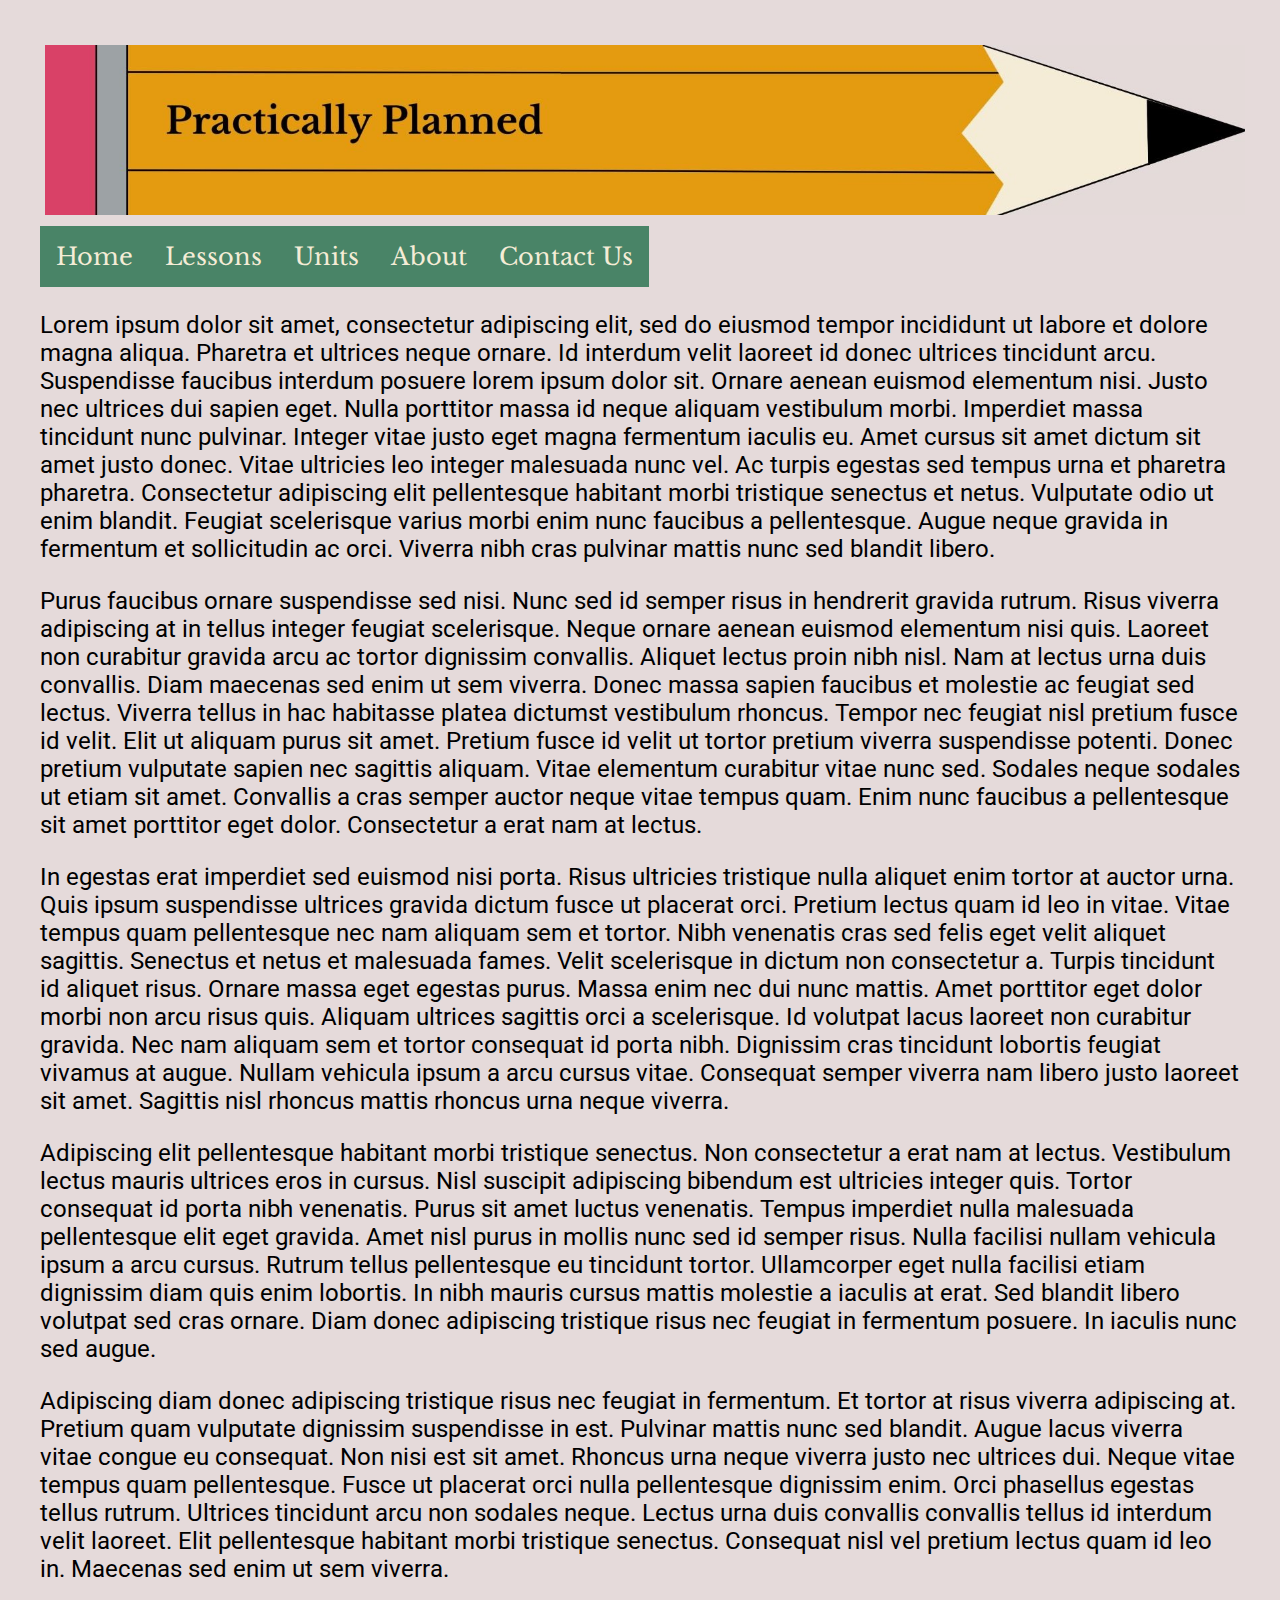
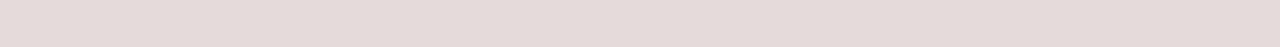
==== about.html @ 5d7e55ae "added page links and tried sticky navbar" ====
<!DOCTYPE html>
<html lang="en">
<head>
    <meta charset="UTF-8">
    <meta http-equiv="X-UA-Compatible" content="IE=edge">
    <meta name="viewport" content="width=device-width, initial-scale=1.0">
    <link rel="preconnect" href="https://fonts.googleapis.com">
    <link rel="preconnect" href="https://fonts.gstatic.com" crossorigin>
    <link href="https://fonts.googleapis.com/css2?family=Libre+Baskerville:ital,wght@0,400;0,700;1,400&family=PT+Sans+Narrow:wght@700&family=Roboto:wght@100&display=swap" rel="stylesheet">
    <link rel="stylesheet" href="styles.css">
    <title>About Practially Planned</title>
</head>
<body>
    <div class="mainBanner" id="mainBanner">
        <div class="banner" id="banner"><img src="Images/Pencil.jpg" alt="Practically Planned"></div>
     </div>
     <div><nav>
         <ul>
         <li><a href="index.html">Home</a></li>
         <li><a href="lessons.html">Lessons</a></li>
         <li><a href="units.html">Units</a></li>
         <li><a href="about.html">About</a></li>
         <li><a href="contact.html">Contact Us</a></li>
         </ul>
     </nav></div>
     <p>
        Lorem ipsum dolor sit amet, consectetur adipiscing elit, sed do eiusmod tempor incididunt ut labore et dolore magna aliqua. Pharetra et ultrices neque ornare. Id interdum velit laoreet id donec ultrices tincidunt arcu. Suspendisse faucibus interdum posuere lorem ipsum dolor sit. Ornare aenean euismod elementum nisi. Justo nec ultrices dui sapien eget. Nulla porttitor massa id neque aliquam vestibulum morbi. Imperdiet massa tincidunt nunc pulvinar. Integer vitae justo eget magna fermentum iaculis eu. Amet cursus sit amet dictum sit amet justo donec. Vitae ultricies leo integer malesuada nunc vel. Ac turpis egestas sed tempus urna et pharetra pharetra. Consectetur adipiscing elit pellentesque habitant morbi tristique senectus et netus. Vulputate odio ut enim blandit. Feugiat scelerisque varius morbi enim nunc faucibus a pellentesque. Augue neque gravida in fermentum et sollicitudin ac orci. Viverra nibh cras pulvinar mattis nunc sed blandit libero.
    </p>
    <p>
        Purus faucibus ornare suspendisse sed nisi. Nunc sed id semper risus in hendrerit gravida rutrum. Risus viverra adipiscing at in tellus integer feugiat scelerisque. Neque ornare aenean euismod elementum nisi quis. Laoreet non curabitur gravida arcu ac tortor dignissim convallis. Aliquet lectus proin nibh nisl. Nam at lectus urna duis convallis. Diam maecenas sed enim ut sem viverra. Donec massa sapien faucibus et molestie ac feugiat sed lectus. Viverra tellus in hac habitasse platea dictumst vestibulum rhoncus. Tempor nec feugiat nisl pretium fusce id velit. Elit ut aliquam purus sit amet. Pretium fusce id velit ut tortor pretium viverra suspendisse potenti. Donec pretium vulputate sapien nec sagittis aliquam. Vitae elementum curabitur vitae nunc sed. Sodales neque sodales ut etiam sit amet. Convallis a cras semper auctor neque vitae tempus quam. Enim nunc faucibus a pellentesque sit amet porttitor eget dolor. Consectetur a erat nam at lectus.
    </p>
    <p>
        In egestas erat imperdiet sed euismod nisi porta. Risus ultricies tristique nulla aliquet enim tortor at auctor urna. Quis ipsum suspendisse ultrices gravida dictum fusce ut placerat orci. Pretium lectus quam id leo in vitae. Vitae tempus quam pellentesque nec nam aliquam sem et tortor. Nibh venenatis cras sed felis eget velit aliquet sagittis. Senectus et netus et malesuada fames. Velit scelerisque in dictum non consectetur a. Turpis tincidunt id aliquet risus. Ornare massa eget egestas purus. Massa enim nec dui nunc mattis. Amet porttitor eget dolor morbi non arcu risus quis. Aliquam ultrices sagittis orci a scelerisque. Id volutpat lacus laoreet non curabitur gravida. Nec nam aliquam sem et tortor consequat id porta nibh. Dignissim cras tincidunt lobortis feugiat vivamus at augue. Nullam vehicula ipsum a arcu cursus vitae. Consequat semper viverra nam libero justo laoreet sit amet. Sagittis nisl rhoncus mattis rhoncus urna neque viverra.
    </p>
    <p>
        Adipiscing elit pellentesque habitant morbi tristique senectus. Non consectetur a erat nam at lectus. Vestibulum lectus mauris ultrices eros in cursus. Nisl suscipit adipiscing bibendum est ultricies integer quis. Tortor consequat id porta nibh venenatis. Purus sit amet luctus venenatis. Tempus imperdiet nulla malesuada pellentesque elit eget gravida. Amet nisl purus in mollis nunc sed id semper risus. Nulla facilisi nullam vehicula ipsum a arcu cursus. Rutrum tellus pellentesque eu tincidunt tortor. Ullamcorper eget nulla facilisi etiam dignissim diam quis enim lobortis. In nibh mauris cursus mattis molestie a iaculis at erat. Sed blandit libero volutpat sed cras ornare. Diam donec adipiscing tristique risus nec feugiat in fermentum posuere. In iaculis nunc sed augue.
    </p>
    <p>
        Adipiscing diam donec adipiscing tristique risus nec feugiat in fermentum. Et tortor at risus viverra adipiscing at. Pretium quam vulputate dignissim suspendisse in est. Pulvinar mattis nunc sed blandit. Augue lacus viverra vitae congue eu consequat. Non nisi est sit amet. Rhoncus urna neque viverra justo nec ultrices dui. Neque vitae tempus quam pellentesque. Fusce ut placerat orci nulla pellentesque dignissim enim. Orci phasellus egestas tellus rutrum. Ultrices tincidunt arcu non sodales neque. Lectus urna duis convallis convallis tellus id interdum velit laoreet. Elit pellentesque habitant morbi tristique senectus. Consequat nisl vel pretium lectus quam id leo in. Maecenas sed enim ut sem viverra.
    </p>
</div>

<script src="index.js"></script>
</body>
</html>
---- styles.css ----
/*
I like this color palette:
background: #E5DADA
Accents - Prussian Blue, #002642; Claret, #840032; Gamboge, E49B0F; Viridian, #498467;

Other shades: another Gamboge, #F49F0A; Jonquil, efca08; Cerulean, 077187; Cerise, #DA4167; Cadet Gray, #9DA3A4; Parchment, #F4ECD6; these last three good for the pencil
*/

body {
    background-color: #E5DADA;
    /*font-family: 'Libre Baskerville', serif;*/
    /*font-family: 'PT Sans Narrow', sans-serif;*/
    font-family: 'Roboto', sans-serif;
    font-size: 24px;
    padding: 2rem;
}

.mainBanner {
    display: block;
    width: 100%;
    position: relative;
    padding: 5px; 
    overflow: hidden;
}

.banner {
    max-height: 250px;
}

.banner img {
    max-width: 100%;
}

nav {
    font-family: 'Libre Baskerville', serif;
    text-align: center;
    overflow: hidden;
}

ul {
    background: #498467;
    list-style: none;
    margin: 0;
    padding-left: 0;
}

li {
    background: #498467;
    display: block;
    float: left;
    padding: 1rem;
    position: relative;
    text-decoration: none;
    transition-duration: 0.5s;
}

li a{
    color: #F4ECD6;
    text-decoration: none;
}

li:hover {
    background: #DA4167;
    cursor: pointer;
}

.sticky {
    position: fixed;
    top: 0;
    width: 100%;
}

.sticky + .bodyText{
    padding-top: 60px;
}

.bodyText{
    font-size: 20px;
    padding: 16px;
}
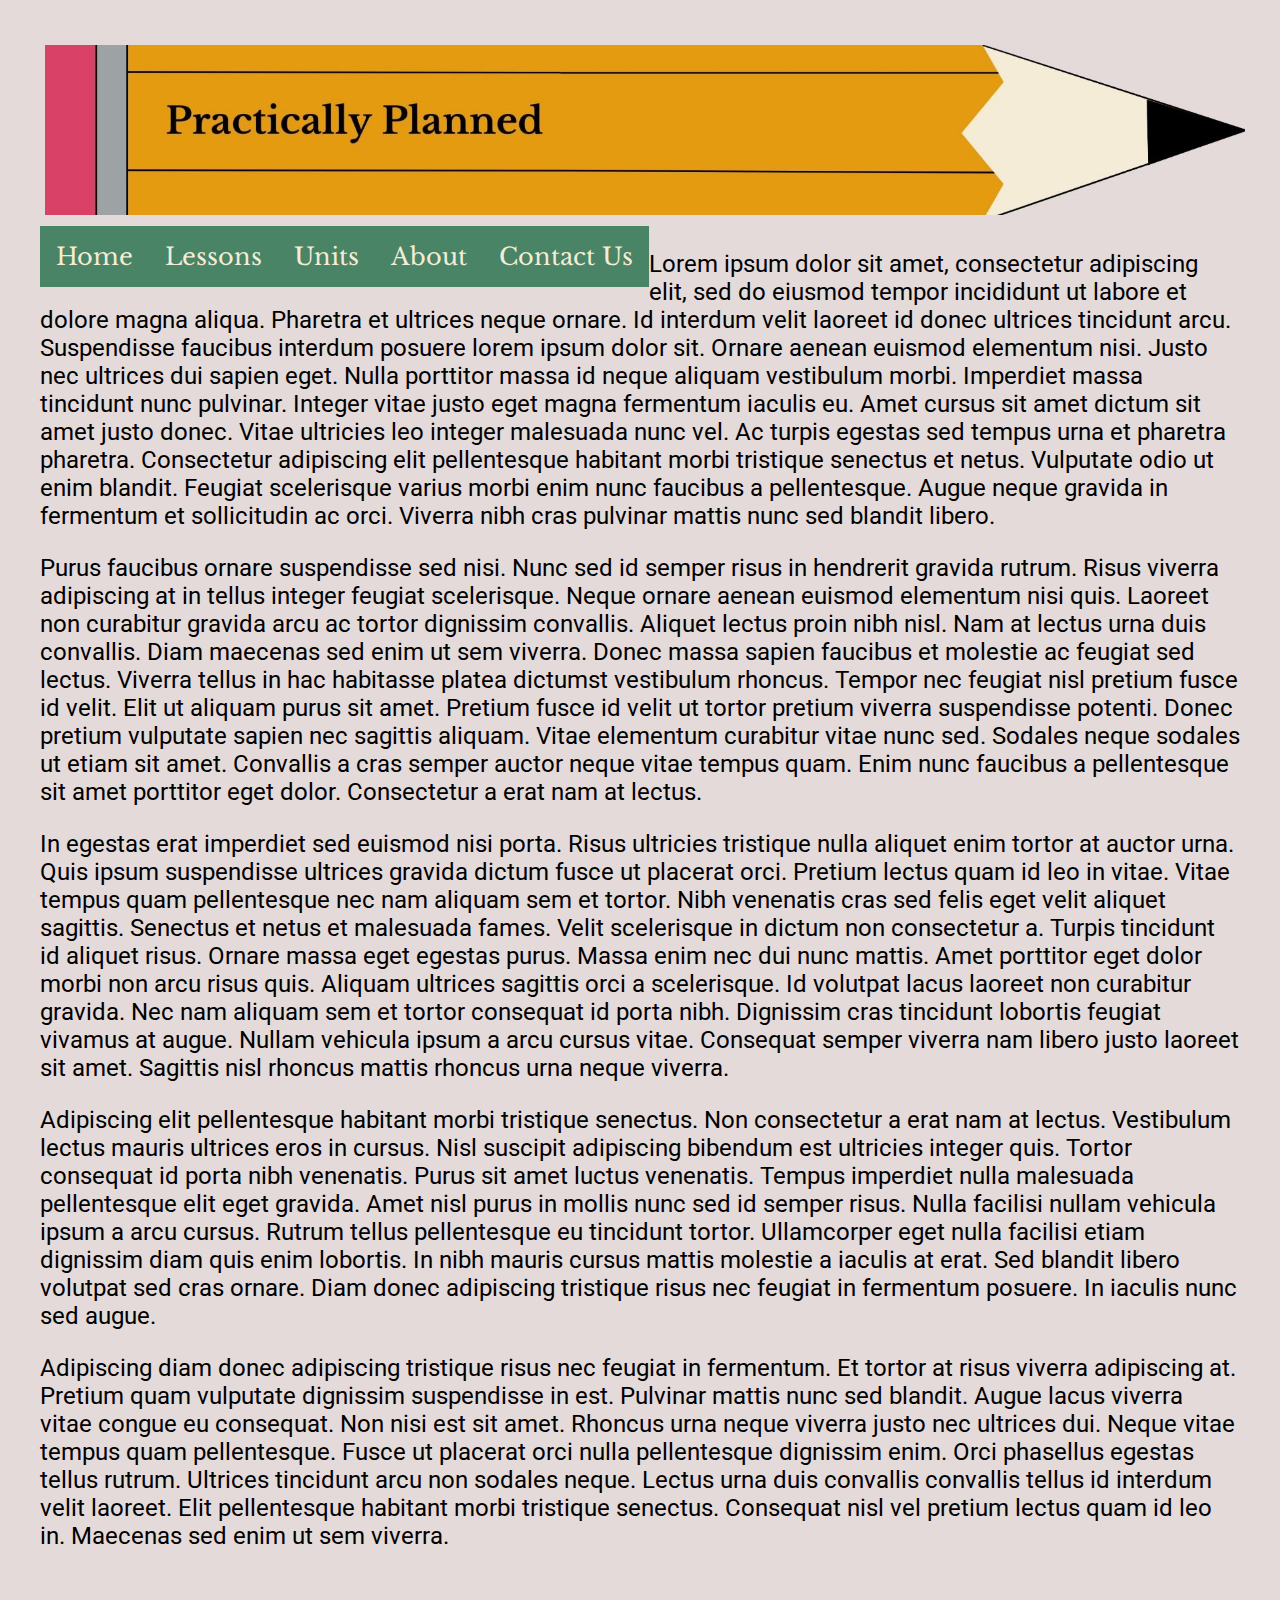
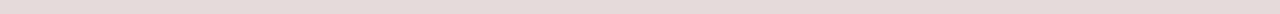
==== commit c6c236e8: "added Roboto regular font to non index pages" ====
--- a/about.html
+++ b/about.html
@@ -6,7 +6,7 @@
     <meta name="viewport" content="width=device-width, initial-scale=1.0">
     <link rel="preconnect" href="https://fonts.googleapis.com">
     <link rel="preconnect" href="https://fonts.gstatic.com" crossorigin>
-    <link href="https://fonts.googleapis.com/css2?family=Libre+Baskerville:ital,wght@0,400;0,700;1,400&family=PT+Sans+Narrow:wght@700&family=Roboto:wght@100&display=swap" rel="stylesheet">
+    <link href="https://fonts.googleapis.com/css2?family=Libre+Baskerville:ital,wght@0,400;0,700;1,400&family=PT+Sans+Narrow:wght@700&family=Roboto:wght@100;400&display=swap" rel="stylesheet">
     <link rel="stylesheet" href="styles.css">
     <title>About Practially Planned</title>
 </head>
--- a/styles.css
+++ b/styles.css
@@ -34,7 +34,6 @@
 nav {
     font-family: 'Libre Baskerville', serif;
     text-align: center;
-    overflow: hidden;
 }
 
 ul {
@@ -74,6 +73,10 @@
     padding-top: 60px;
 }
 
+#navbar {
+    overflow: hidden;
+}
+
 .bodyText{
     font-size: 20px;
     padding: 16px;
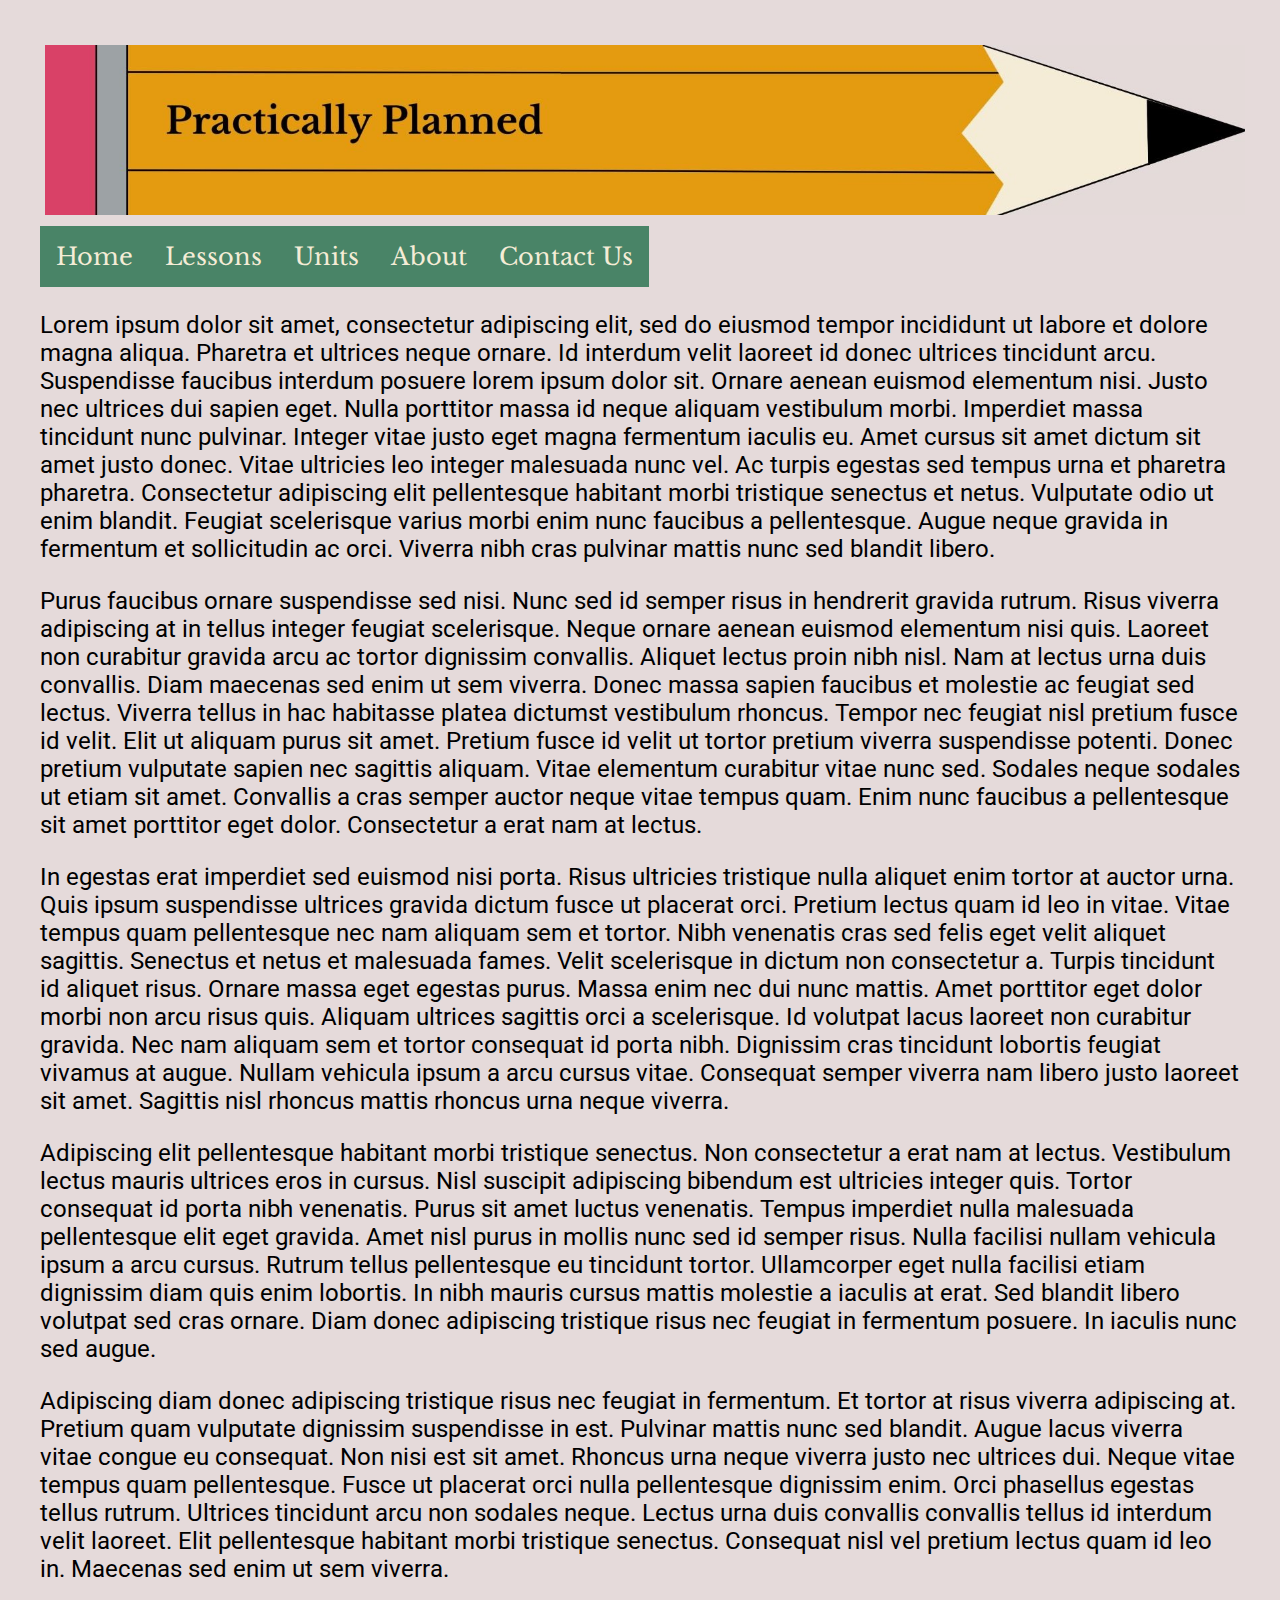
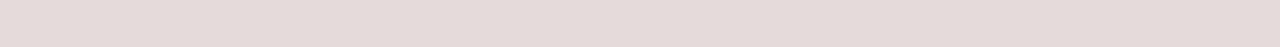
==== commit 581dda21: "fixed sticky bar for real, added lesson previews in lesson page" ====
--- a/about.html
+++ b/about.html
@@ -14,7 +14,7 @@
     <div class="mainBanner" id="mainBanner">
         <div class="banner" id="banner"><img src="Images/Pencil.jpg" alt="Practically Planned"></div>
      </div>
-     <div><nav>
+     <div id="navbar"><nav>
          <ul>
          <li><a href="index.html">Home</a></li>
          <li><a href="lessons.html">Lessons</a></li>
--- a/styles.css
+++ b/styles.css
@@ -11,8 +11,13 @@
     /*font-family: 'Libre Baskerville', serif;*/
     /*font-family: 'PT Sans Narrow', sans-serif;*/
     font-family: 'Roboto', sans-serif;
-    font-size: 24px;
+    font-size: 1.5rem;
     padding: 2rem;
+}
+
+h1{
+    font-family: 'Libre Baskerville', serif;
+    font-size: 36px;
 }
 
 .mainBanner {
@@ -77,7 +82,24 @@
     overflow: hidden;
 }
 
-.bodyText{
-    font-size: 20px;
-    padding: 16px;
+.bodyText {
+    font-size: 24px;
+    padding: 1rem;
+}
+
+.Preview {
+    box-sizing: border-box;
+    border: #498467 solid 3px;
+    background-color: #F4ECD6;
+    padding: 6px;
+    margin: 1rem;
+}
+
+.previewImg{
+    float: left;
+    text-align: center;
+    margin: 4rem;
+    max-height: fit-content;
+    box-sizing: border-box;
+    border: #9DA3A4 solid 2px;
 }